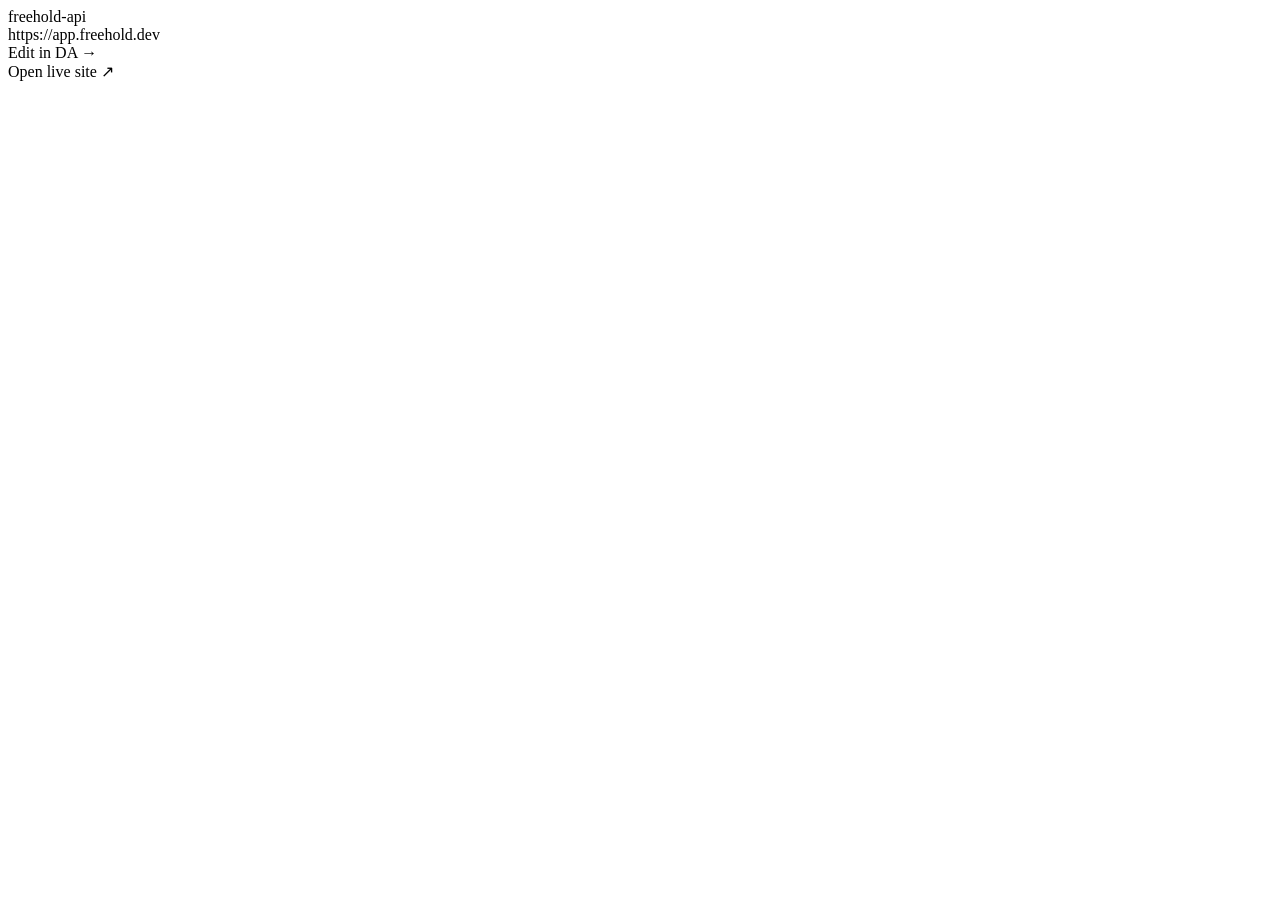
==== content/live.html @ 868f5045 "chore: add DA content pages + push script content/ holds the 4 DA-authorable pages. tools/push-to-da" ====
<!DOCTYPE html>
<html lang="en">
<body>
  <header></header>
  <main>
    <div>
      <div class="metadata">
        <div><div>freehold-api</div><div>https://app.freehold.dev</div></div>
      </div>
    </div>
    <div>
      <div class="live-preview">
        <div><div>Edit in DA →</div></div>
        <div><div>Open live site ↗</div></div>
      </div>
    </div>
  </main>
  <footer></footer>
</body>
</html>
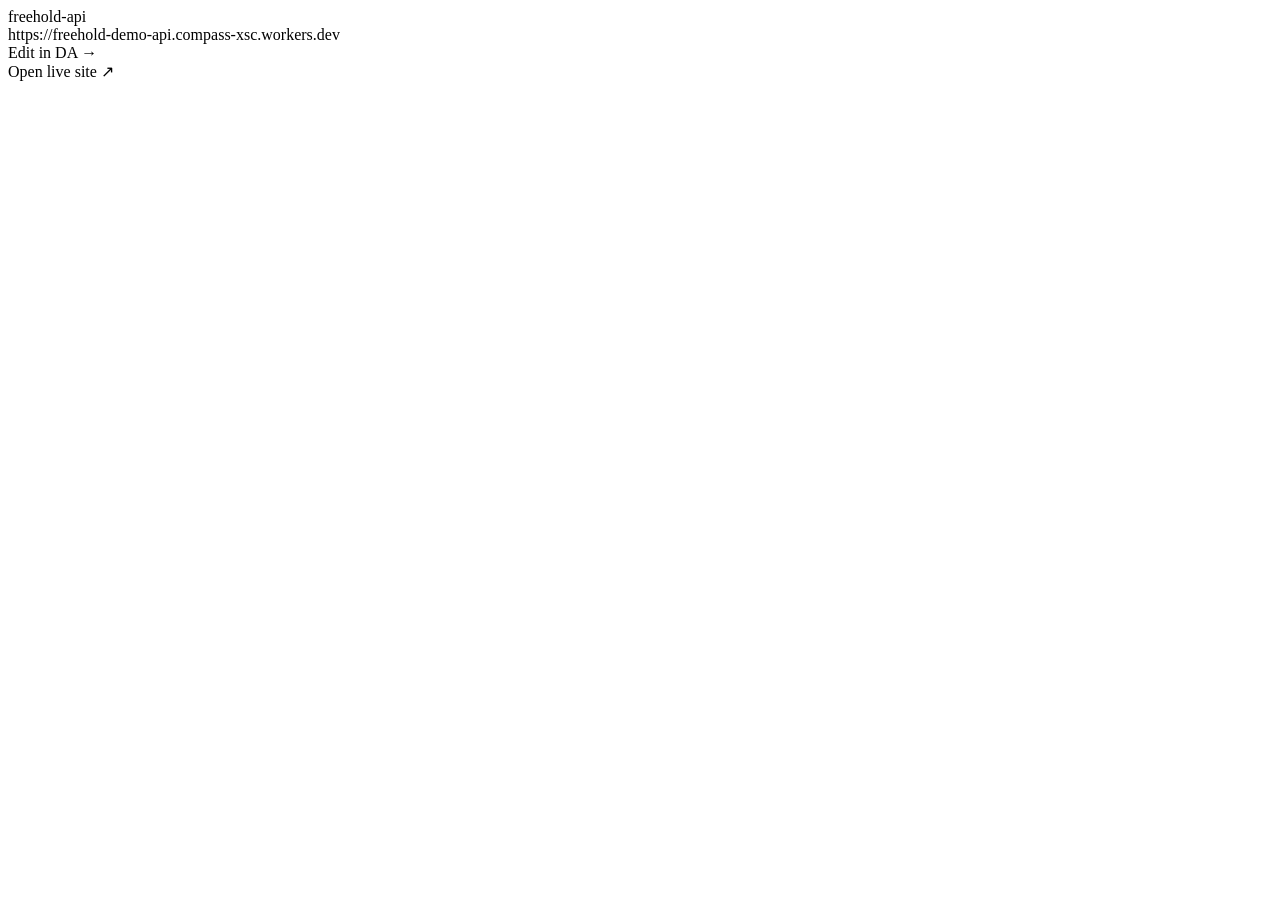
==== commit 11b9ef5a: "config: point freehold-api to CF Worker (freehold-demo-api.compass-xsc.workers.dev)" ====
--- a/content/live.html
+++ b/content/live.html
@@ -5,7 +5,7 @@
   <main>
     <div>
       <div class="metadata">
-        <div><div>freehold-api</div><div>https://app.freehold.dev</div></div>
+        <div><div>freehold-api</div><div>https://freehold-demo-api.compass-xsc.workers.dev</div></div>
       </div>
     </div>
     <div>
